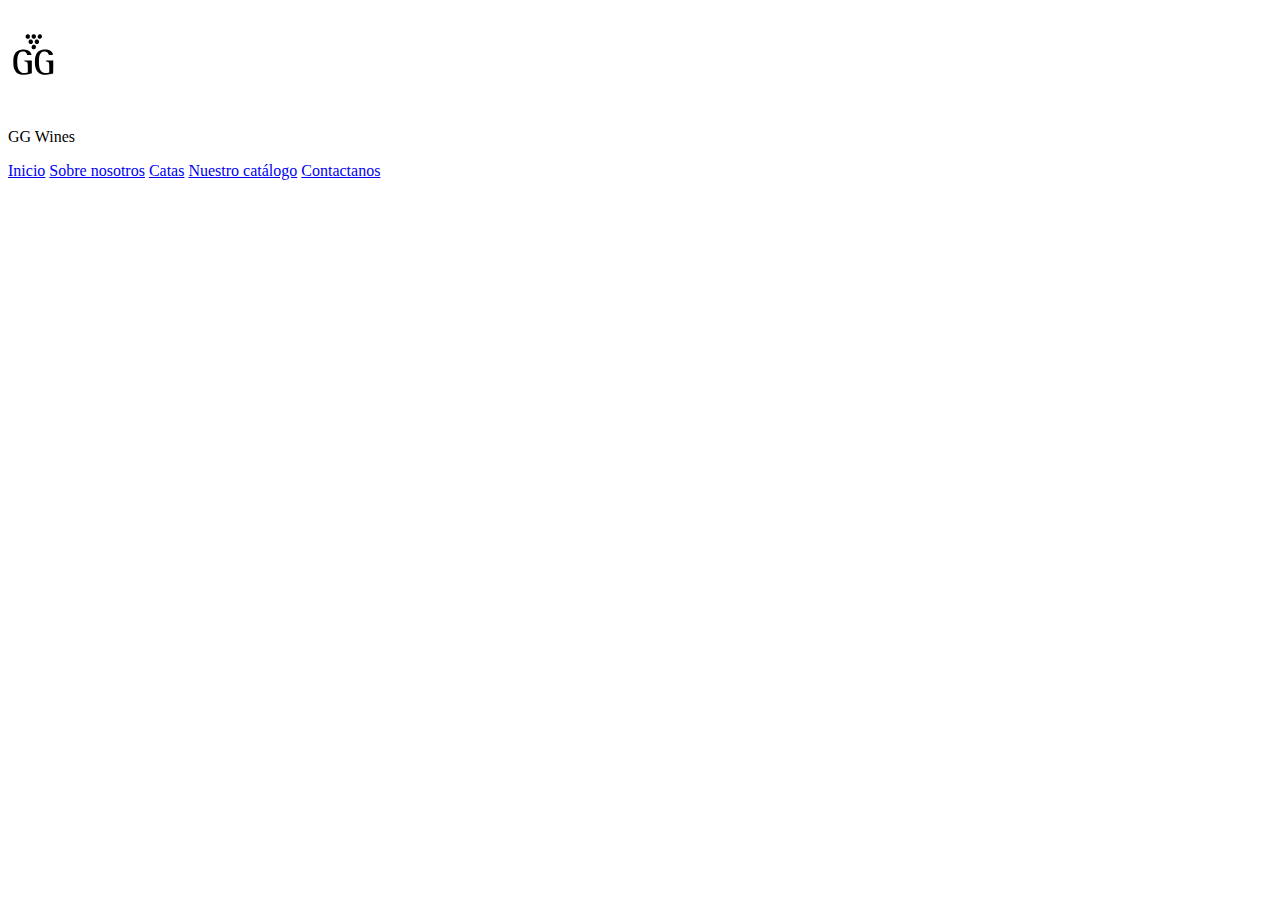
==== src/index.html @ 42ccd34b "avance header" ====
<!DOCTYPE html>
<html lang="en">
<head>
    <meta charset="UTF-8">
    <meta http-equiv="X-UA-Compatible" content="IE=edge">
    <meta name="viewport" content="width=device-width, initial-scale=1.0">
    <title>GG Wines</title>
    <link rel="icon" type="image/x-icon" href="Icons/glass-wine.ico">
    <link rel="stylesheet" href="Styles/style.css">
</head>
<body>
    <header>
        <div class="logo">
            <a href="index.html">
                <img src="Images/gg-logo.svg" alt="Logo GG Wines" width="50" height="100">
            </a>
        </div>
        <div class="title">
            <p>GG Wines</p>
        </div>
        <div class="navbar">
            <nav>
                <a href="index.html">Inicio</a>
                <a href="quienesSomos.html">Sobre nosotros</a>
                <a href="catas.html">Catas</a>
                <a href="tienda.html">Nuestro catálogo</a>
                <a href="contacto.html">Contactanos</a>
            </nav>
        </div>

    </header>

    <main></main>

    <footer>

    </footer>
</body>
</html>
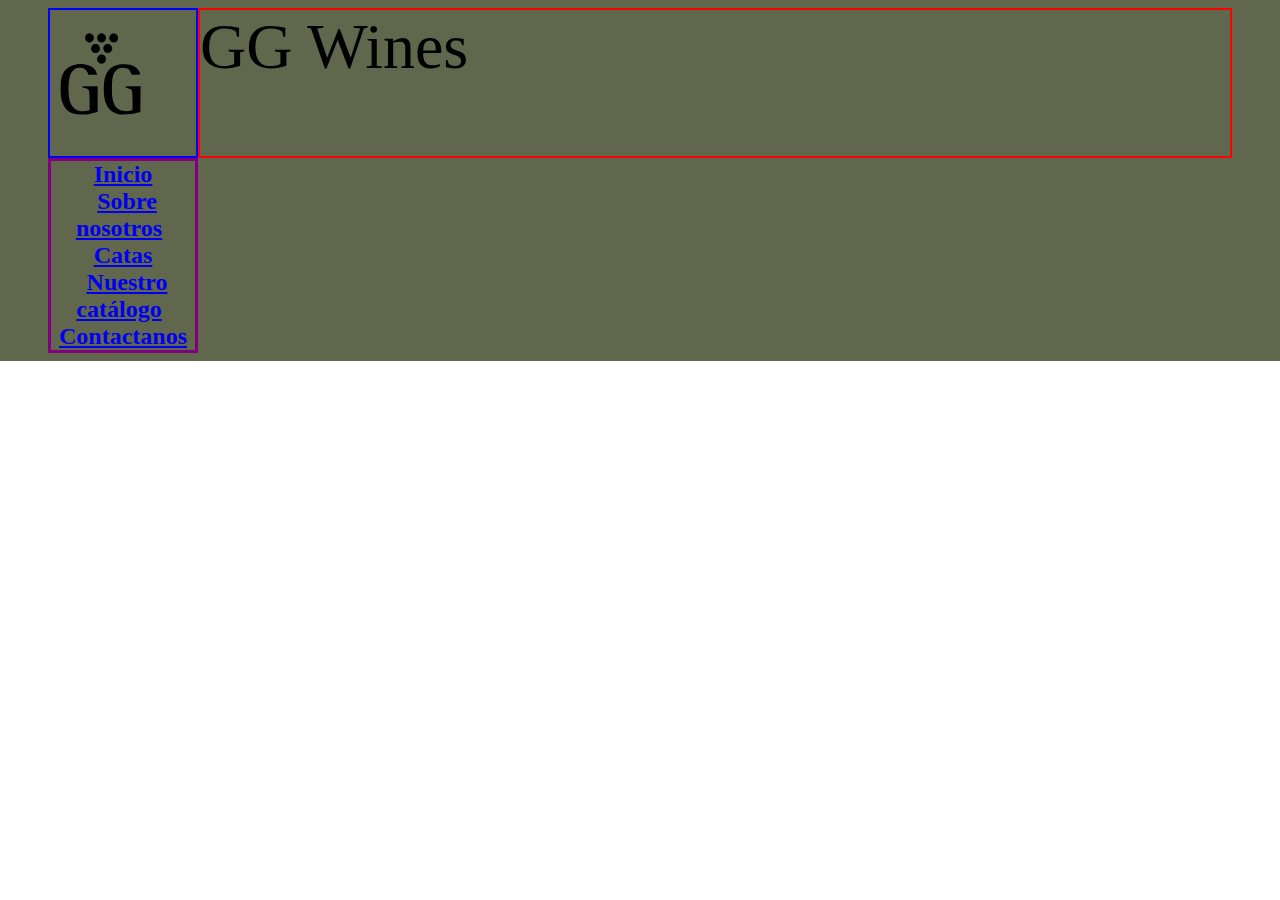
==== commit 0fe94a3a: "header" ====
--- a/src/index.html
+++ b/src/index.html
@@ -10,24 +10,23 @@
 </head>
 <body>
     <header>
-        <div class="logo">
+        <div class="header-logo">
             <a href="index.html">
-                <img src="Images/gg-logo.svg" alt="Logo GG Wines" width="50" height="100">
+                <img src="Images/gg-logo.svg" alt="Logo GG Wines" width="100">
             </a>
         </div>
-        <div class="title">
+        <div class="header-title">
             <p>GG Wines</p>
         </div>
-        <div class="navbar">
-            <nav>
-                <a href="index.html">Inicio</a>
-                <a href="quienesSomos.html">Sobre nosotros</a>
-                <a href="catas.html">Catas</a>
-                <a href="tienda.html">Nuestro catálogo</a>
-                <a href="contacto.html">Contactanos</a>
-            </nav>
-        </div>
-
+        <nav class="header-navbar">
+            <ul>
+                <li><a href="index.html">Inicio</a></li>
+                <li><a href="quienesSomos.html">Sobre nosotros</a></li>
+                <li><a href="catas.html">Catas</a></li>
+                <li><a href="tienda.html">Nuestro catálogo</a></li>
+                <li><a href="contacto.html">Contactanos</a></li> 
+            </ul>
+        </nav>
     </header>
 
     <main></main>
--- a/src/Styles/style.css
+++ b/src/Styles/style.css
@@ -0,0 +1,103 @@
+* {
+    padding: 0;
+    margin: 0;
+    border: none;
+}
+
+html {
+    font-size: 1rem;
+    height: 100%;
+}
+
+header {
+    display: grid;
+    grid-template-columns: repeat(10, 1fr);
+    min-height: 100px;
+    margin: 0;
+    padding: 0.5rem 3rem;
+    background-color: #60674dff;
+}
+
+.header-logo {
+    border: 2px blue solid;
+    grid-column-start: 1;
+    grid-column-end: 2;
+}
+
+.header-title {
+    font-size: 4rem;
+    border: 2px red solid;
+    align-items: center;
+    grid-column-start: 2;
+    grid-column-end: 11;
+} 
+
+.header-navbar ul{
+    list-style: none;
+    border: purple solid;
+    text-align: center;
+    grid-column-start: 1;
+    grid-column-end: 11;
+
+}
+
+.header-navbar li{
+    font-weight: 700;
+    margin: 0 0.5rem 0;
+    font-size: 1.5rem;
+    display: inline;
+}
+
+/* PALETAS DE COLORES */
+/* CSS HEX
+--dark-purple: #231123ff;
+--forest-green-traditional: #293f14ff;
+--ebony: #60674dff;
+--middle-grey: #968e85ff;
+--pale-spring-bud: #ebf8b8ff;
+--yellow-crayola: #ffe787ff;
+
+CSS HSL
+--dark-purple: hsla(300, 35%, 10%, 1);
+--forest-green-traditional: hsla(91, 52%, 16%, 1);
+--ebony: hsla(76, 14%, 35%, 1);
+--middle-grey: hsla(32, 7%, 55%, 1);
+--pale-spring-bud: hsla(72, 82%, 85%, 1);
+--yellow-crayola: hsla(48, 100%, 76%, 1);
+
+SCSS HEX
+$dark-purple: #231123ff;
+$forest-green-traditional: #293f14ff;
+$ebony: #60674dff;
+$middle-grey: #968e85ff;
+$pale-spring-bud: #ebf8b8ff;
+$yellow-crayola: #ffe787ff;
+
+SCSS HSL 
+$dark-purple: hsla(300, 35%, 10%, 1);
+$forest-green-traditional: hsla(91, 52%, 16%, 1);
+$ebony: hsla(76, 14%, 35%, 1);
+$middle-grey: hsla(32, 7%, 55%, 1);
+$pale-spring-bud: hsla(72, 82%, 85%, 1);
+$yellow-crayola: hsla(48, 100%, 76%, 1);
+
+SCSS RGB
+$dark-purple: rgba(35, 17, 35, 1);
+$forest-green-traditional: rgba(41, 63, 20, 1);
+$ebony: rgba(96, 103, 77, 1);
+$middle-grey: rgba(150, 142, 133, 1);
+$pale-spring-bud: rgba(235, 248, 184, 1);
+$yellow-crayola: rgba(255, 231, 135, 1);
+
+CSS Gradient
+$gradient-top: linear-gradient(0deg, #231123ff, #293f14ff, #60674dff, #968e85ff, #ebf8b8ff, #ffe787ff);
+$gradient-right: linear-gradient(90deg, #231123ff, #293f14ff, #60674dff, #968e85ff, #ebf8b8ff, #ffe787ff);
+$gradient-bottom: linear-gradient(180deg, #231123ff, #293f14ff, #60674dff, #968e85ff, #ebf8b8ff, #ffe787ff);
+$gradient-left: linear-gradient(270deg, #231123ff, #293f14ff, #60674dff, #968e85ff, #ebf8b8ff, #ffe787ff);
+$gradient-top-right: linear-gradient(45deg, #231123ff, #293f14ff, #60674dff, #968e85ff, #ebf8b8ff, #ffe787ff);
+$gradient-bottom-right: linear-gradient(135deg, #231123ff, #293f14ff, #60674dff, #968e85ff, #ebf8b8ff, #ffe787ff);
+$gradient-top-left: linear-gradient(225deg, #231123ff, #293f14ff, #60674dff, #968e85ff, #ebf8b8ff, #ffe787ff);
+$gradient-bottom-left: linear-gradient(315deg, #231123ff, #293f14ff, #60674dff, #968e85ff, #ebf8b8ff, #ffe787ff);
+$gradient-radial: radial-gradient(#231123ff, #293f14ff, #60674dff, #968e85ff, #ebf8b8ff, #ffe787ff); */
+
+
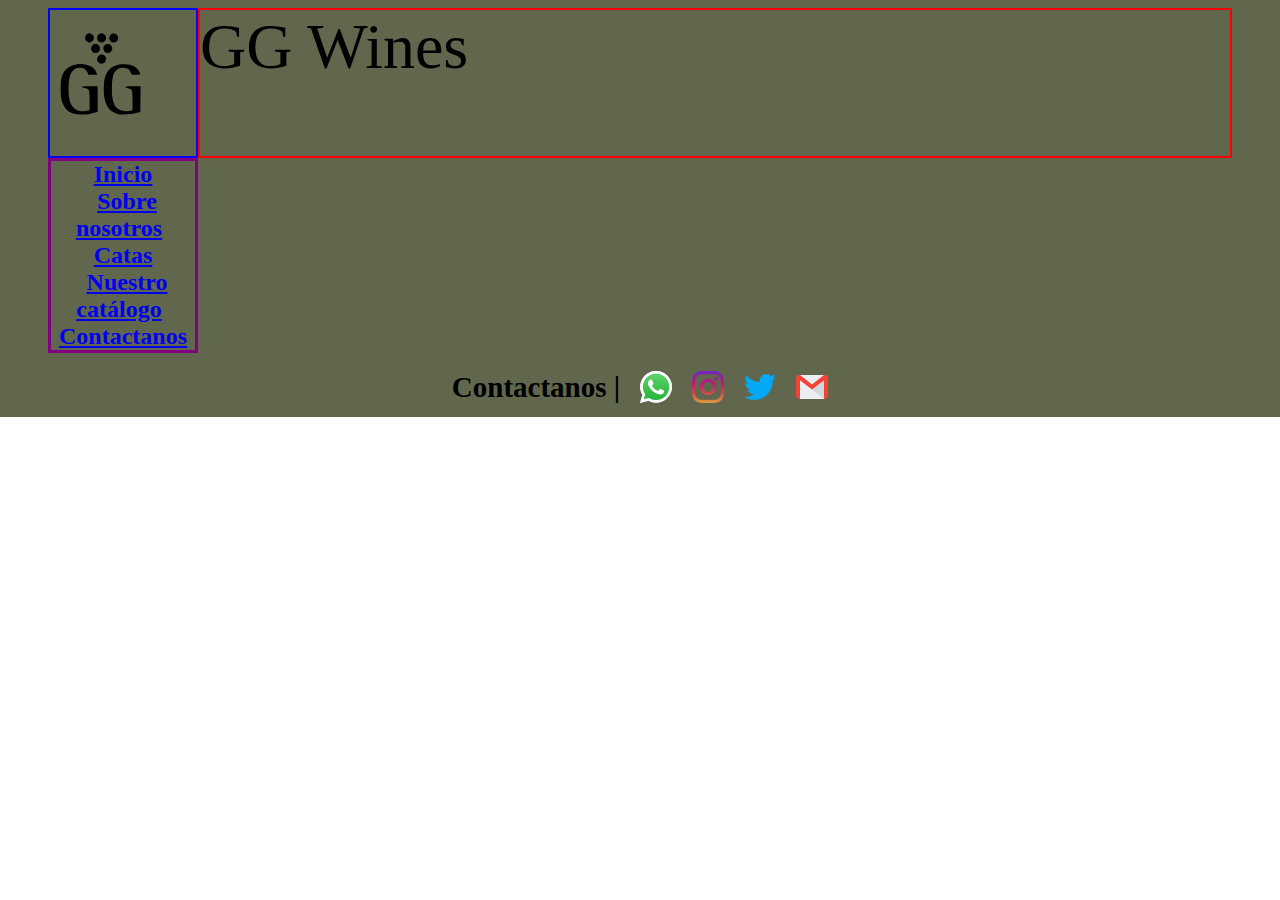
==== commit ba339f34: "puse footer y header en todas las pags" ====
--- a/src/index.html
+++ b/src/index.html
@@ -32,7 +32,29 @@
     <main></main>
 
     <footer>
-
-    </footer>
+        <div class="row">
+          <div> <h2>Contactanos |</h2> </div>
+          <div>
+            <a href="index.html">
+              <img src="./Icons/whatsapp.png"> 
+            </a>
+          </div>
+          <div>
+            <a href="index.html">
+              <img src="./Icons/instagram.png"> 
+            </a>
+          </div>
+          <div>
+            <a href="index.html">
+              <img src="./Icons/twitter.png"> 
+            </a>
+          </div>
+          <div>
+            <a href="index.html">
+              <img src="./Icons/gmail.png"> 
+            </a>
+          </div>
+        </div>
+      </footer>
 </body>
 </html>
--- a/src/Styles/style.css
+++ b/src/Styles/style.css
@@ -15,6 +15,13 @@
     min-height: 100px;
     margin: 0;
     padding: 0.5rem 3rem;
+    background-color: #60674dff;
+}
+
+footer{
+    display: flex;
+    flex-direction: column;
+    flex-wrap: nowrap;
     background-color: #60674dff;
 }
 
@@ -46,6 +53,27 @@
     margin: 0 0.5rem 0;
     font-size: 1.5rem;
     display: inline;
+}
+
+
+.container {
+    display: flex;
+    flex-direction: column;
+    flex-wrap: nowrap;
+    margin: 2rem;
+}
+
+.row{
+    display: flex;
+    align-self: center;
+}
+
+.row div {
+    margin: 10px;
+}
+
+h2{
+    font-size: 29px;
 }
 
 /* PALETAS DE COLORES */
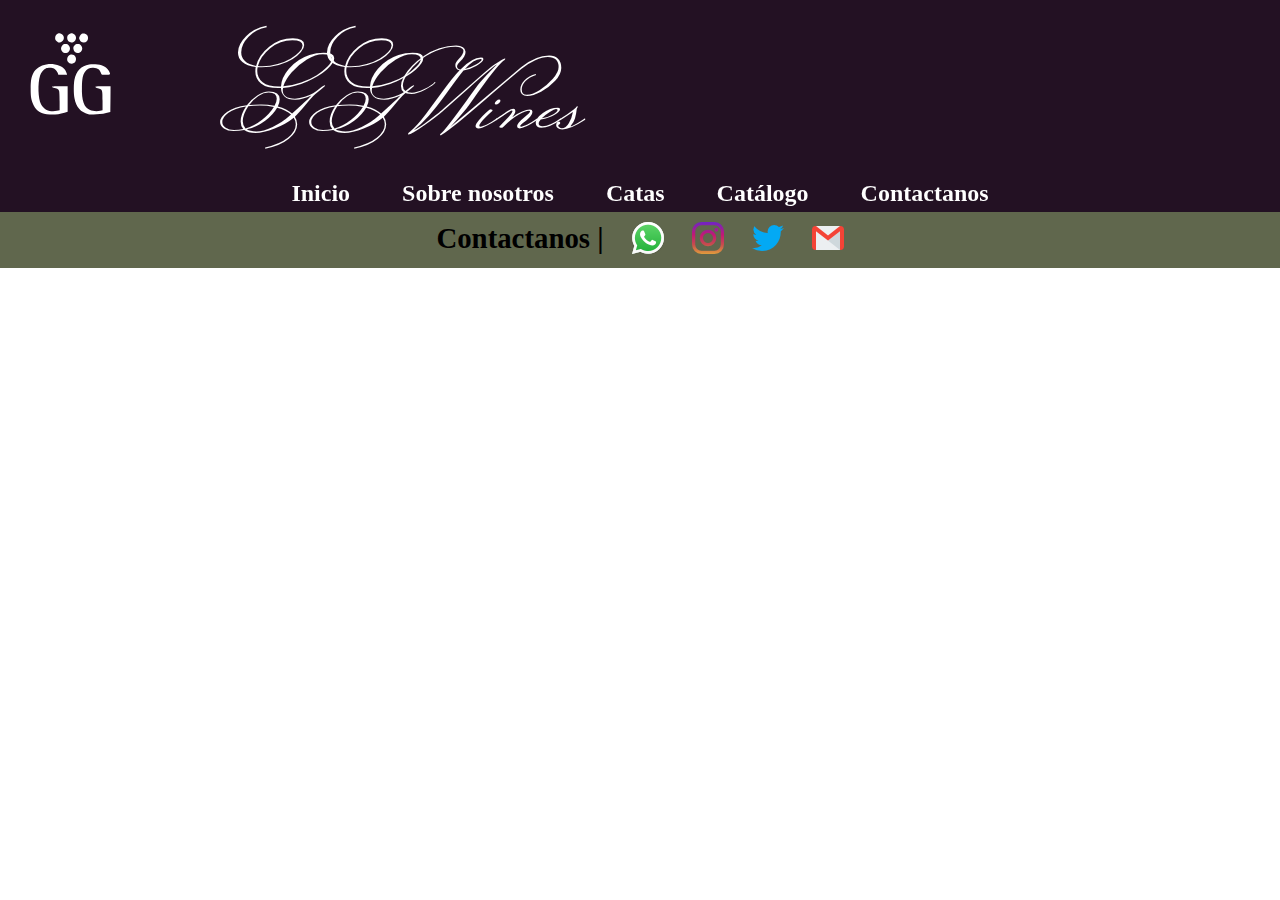
==== commit be9d818b: "Cambios" ====
--- a/src/index.html
+++ b/src/index.html
@@ -7,6 +7,9 @@
     <title>GG Wines</title>
     <link rel="icon" type="image/x-icon" href="Icons/glass-wine.ico">
     <link rel="stylesheet" href="Styles/style.css">
+    <link rel="preconnect" href="https://fonts.googleapis.com">
+    <link rel="preconnect" href="https://fonts.gstatic.com" crossorigin>
+    <link href="https://fonts.googleapis.com/css2?family=Monsieur+La+Doulaise&display=swap" rel="stylesheet">
 </head>
 <body>
     <header>
@@ -23,17 +26,19 @@
                 <li><a href="index.html">Inicio</a></li>
                 <li><a href="quienesSomos.html">Sobre nosotros</a></li>
                 <li><a href="catas.html">Catas</a></li>
-                <li><a href="tienda.html">Nuestro catálogo</a></li>
+                <li><a href="tienda.html">Catálogo</a></li>
                 <li><a href="contacto.html">Contactanos</a></li> 
             </ul>
         </nav>
     </header>
 
-    <main></main>
+    <main>
+
+    </main>
 
     <footer>
         <div class="row">
-          <div> <h2>Contactanos |</h2> </div>
+          <div class="footer-text"> <h2>Contactanos |</h2> </div>
           <div>
             <a href="index.html">
               <img src="./Icons/whatsapp.png"> 
--- a/src/Styles/style.css
+++ b/src/Styles/style.css
@@ -2,6 +2,11 @@
     padding: 0;
     margin: 0;
     border: none;
+}
+
+a:link, a:visited, a:active {
+    text-decoration:none;
+    color: black;
 }
 
 html {
@@ -10,13 +15,95 @@
 }
 
 header {
+    min-height: 100px;
+    background-color:#231123ff;
+
+}
+
+.header-logo {
+    float: left;
+    padding: 10px 20px;
+    filter: invert(100%);
+}
+
+.header-title {
+    float: left;
+    padding: 25px 0px 0px 80px;
+    font-size: 6rem;
+    text-align: center;
+    font-family: 'Monsieur La Doulaise', cursive;
+    filter: invert(100%);
+} 
+
+.header-navbar{
+    clear: both;
+    padding: 5px 0px;
+}
+
+.header-navbar ul{
+    list-style: none;
+    text-align: center;
+    filter: invert(100%);
+}
+
+.header-navbar li{
+    font-weight: 700;
+    margin: 0 0.5rem 0;
+    font-size: 1.5rem;
+    display: inline;
+    font-family:'Times New Roman', Times, serif;
+    padding-left: 1rem;
+    padding-right: 1rem;
+
+}
+
+/*Aqui el css del store*/
+
+.store {
+    padding: 5rem 10%;
     display: grid;
-    grid-template-columns: repeat(10, 1fr);
-    min-height: 100px;
-    margin: 0;
-    padding: 0.5rem 3rem;
-    background-color: #60674dff;
+    grid-template-columns: repeat(auto-fill,minmax(260px, 1fr));
+    gap: 2rem;
+    justify-content: center;
+    align-items: center;
 }
+
+.storeItem {
+    background-color: white;
+    width: 200px;
+    height: 300px;
+    border: 1px solid black;
+    padding: 10px;
+    align-items: center;
+}
+
+:hover.storeItem{
+    transform: scale(1.25,1.25);
+}
+
+.image{
+    width: 100%;
+}
+
+.btn {
+    background-color: tomato;
+    color: white;
+    font-size: 1rem;
+    padding: 0.5rem;
+}
+
+/*Hasta aqui*/
+/*Aqui el css de quienes somos*/
+
+.container {
+    display: flex;
+    flex-direction: column;
+    flex-wrap: wrap;
+    margin: 2rem;
+}
+
+/*Hasta aqui*/
+/*Aqui el css del footer*/
 
 footer{
     display: flex;
@@ -25,46 +112,10 @@
     background-color: #60674dff;
 }
 
-.header-logo {
-    border: 2px blue solid;
-    grid-column-start: 1;
-    grid-column-end: 2;
-}
-
-.header-title {
-    font-size: 4rem;
-    border: 2px red solid;
-    align-items: center;
-    grid-column-start: 2;
-    grid-column-end: 11;
-} 
-
-.header-navbar ul{
-    list-style: none;
-    border: purple solid;
-    text-align: center;
-    grid-column-start: 1;
-    grid-column-end: 11;
-
-}
-
-.header-navbar li{
-    font-weight: 700;
-    margin: 0 0.5rem 0;
-    font-size: 1.5rem;
-    display: inline;
-}
-
-
-.container {
-    display: flex;
-    flex-direction: column;
-    flex-wrap: nowrap;
-    margin: 2rem;
-}
-
 .row{
     display: flex;
+    flex-wrap: wrap;
+    gap: 0.5rem;
     align-self: center;
 }
 
@@ -72,9 +123,12 @@
     margin: 10px;
 }
 
-h2{
-    font-size: 29px;
+.footer-text{
+    font-size: 1.2rem;
 }
+
+/*Hasta aqui*/
+
 
 /* PALETAS DE COLORES */
 /* CSS HEX
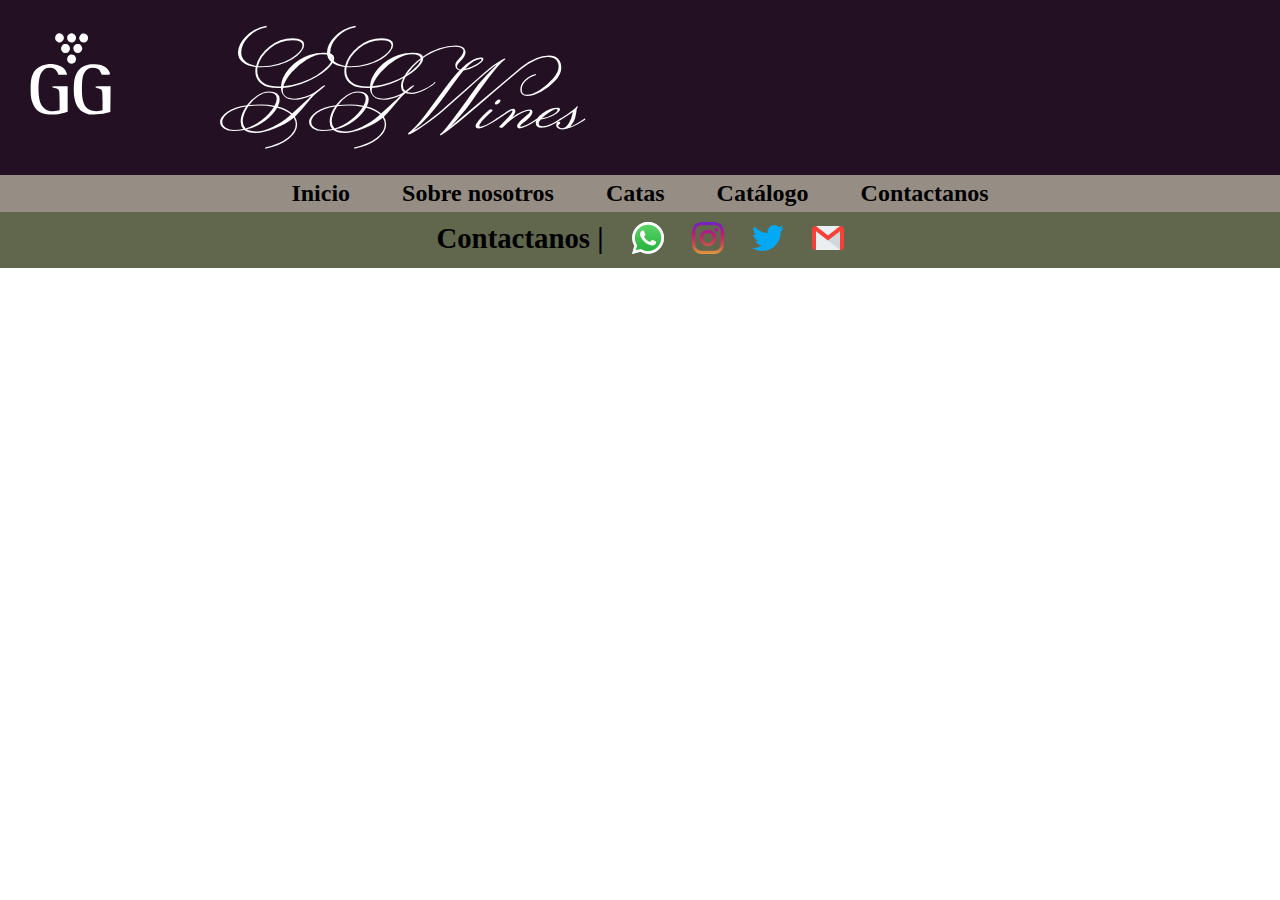
==== commit f7fc5a76: "header y footer como objeto js" ====
--- a/src/index.html
+++ b/src/index.html
@@ -12,54 +12,13 @@
     <link href="https://fonts.googleapis.com/css2?family=Monsieur+La+Doulaise&display=swap" rel="stylesheet">
 </head>
 <body>
-    <header>
-        <div class="header-logo">
-            <a href="index.html">
-                <img src="Images/gg-logo.svg" alt="Logo GG Wines" width="100">
-            </a>
-        </div>
-        <div class="header-title">
-            <p>GG Wines</p>
-        </div>
-        <nav class="header-navbar">
-            <ul>
-                <li><a href="index.html">Inicio</a></li>
-                <li><a href="quienesSomos.html">Sobre nosotros</a></li>
-                <li><a href="catas.html">Catas</a></li>
-                <li><a href="tienda.html">Catálogo</a></li>
-                <li><a href="contacto.html">Contactanos</a></li> 
-            </ul>
-        </nav>
-    </header>
+    <header id="idheader"></header>
 
     <main>
 
     </main>
 
-    <footer>
-        <div class="row">
-          <div class="footer-text"> <h2>Contactanos |</h2> </div>
-          <div>
-            <a href="index.html">
-              <img src="./Icons/whatsapp.png"> 
-            </a>
-          </div>
-          <div>
-            <a href="index.html">
-              <img src="./Icons/instagram.png"> 
-            </a>
-          </div>
-          <div>
-            <a href="index.html">
-              <img src="./Icons/twitter.png"> 
-            </a>
-          </div>
-          <div>
-            <a href="index.html">
-              <img src="./Icons/gmail.png"> 
-            </a>
-          </div>
-        </div>
-      </footer>
+    <footer id="idfooter"></footer>
+    <script src="h&f.js"></script>
 </body>
 </html>
--- a/src/Styles/style.css
+++ b/src/Styles/style.css
@@ -17,6 +17,7 @@
 header {
     min-height: 100px;
     background-color:#231123ff;
+    min-width: 380px;
 
 }
 
@@ -38,12 +39,13 @@
 .header-navbar{
     clear: both;
     padding: 5px 0px;
+    background-color: #968e85ff;
 }
 
 .header-navbar ul{
     list-style: none;
     text-align: center;
-    filter: invert(100%);
+
 }
 
 .header-navbar li{
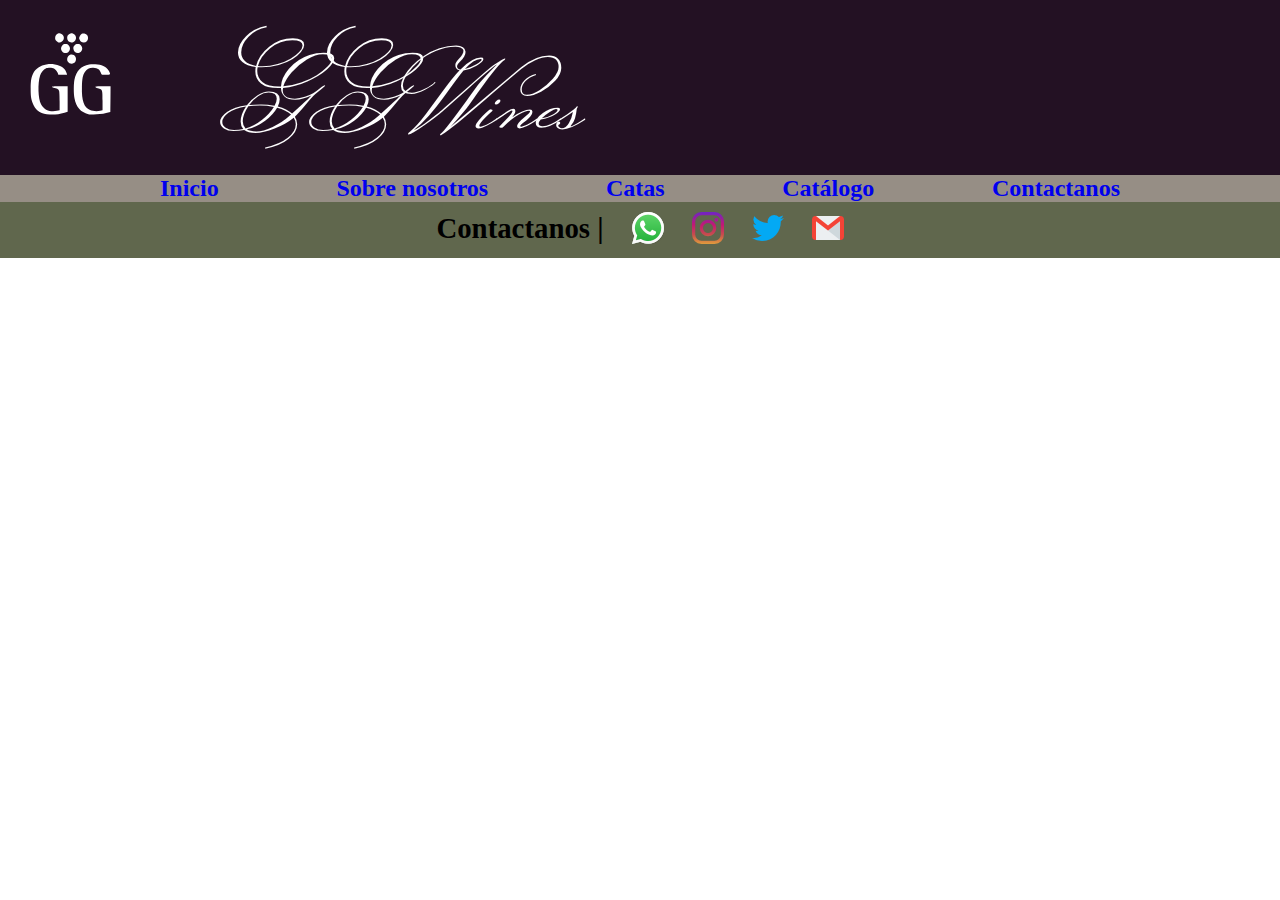
==== commit ad9dabfe: "MENU HAMBURGUESA LISTO" ====
--- a/src/index.html
+++ b/src/index.html
@@ -19,6 +19,6 @@
     </main>
 
     <footer id="idfooter"></footer>
-    <script src="h&f.js"></script>
+    <script src="main.js"></script>
 </body>
 </html>
--- a/src/Styles/style.css
+++ b/src/Styles/style.css
@@ -5,19 +5,25 @@
 }
 
 a:link, a:visited, a:active {
-    text-decoration:none;
-    color: black;
+    text-decoration: none;
+    color: none;
+
 }
 
 html {
     font-size: 1rem;
-    height: 100%;
-}
+}
+
+body {
+    display: flex;
+    flex-direction: column;
+
+}
+/*Header*/
 
 header {
-    min-height: 100px;
     background-color:#231123ff;
-    min-width: 380px;
+    user-select: none;
 
 }
 
@@ -25,38 +31,185 @@
     float: left;
     padding: 10px 20px;
     filter: invert(100%);
+    margin-right: 80px;
 }
 
 .header-title {
     float: left;
-    padding: 25px 0px 0px 80px;
+    padding: 25px 0px 0px 0px;
     font-size: 6rem;
-    text-align: center;
     font-family: 'Monsieur La Doulaise', cursive;
     filter: invert(100%);
 } 
 
 .header-navbar{
     clear: both;
-    padding: 5px 0px;
     background-color: #968e85ff;
+
 }
 
 .header-navbar ul{
     list-style: none;
     text-align: center;
+    display: flex;
+    place-content: space-between;
+    width: 75%;
+    margin-left: auto;
+    margin-right: auto;
 
 }
 
 .header-navbar li{
     font-weight: 700;
-    margin: 0 0.5rem 0;
     font-size: 1.5rem;
     display: inline;
     font-family:'Times New Roman', Times, serif;
-    padding-left: 1rem;
-    padding-right: 1rem;
-
+
+}
+
+#menu, #menu-check{
+    display: none;
+}
+
+@media only screen and (max-width: 700px){
+    .header-logo{
+        display: none;
+    }
+
+    .header-title{
+        text-align: justify;
+        float: none;
+        text-align: center;
+    }
+
+    #menu-check:not(:checked) ~ nav {
+        display: none;
+    }
+
+    #menu-check:checked ~ nav {
+        display: block;
+    }
+
+    #menu {
+        display: block;
+        font-size: 2rem;
+        background-color: #ffe787ff;
+        font-weight: bold;
+        border: 3px solid #ffe787ff;
+        border-radius: 0.3em;
+        position: absolute;
+        right: 0.5em;
+        top: 0.5em;
+        padding-left: 0.2em;
+        padding-right: 0.2em;
+        padding-bottom: 0.1em;
+        z-index: 1;
+
+    }
+
+    #menu:hover{
+        color:#ffe787ff;
+        background-color: black;
+    }
+
+    #menu-close{
+        display: none;
+    }
+
+    #menu-check:checked ~ label #menu-open {
+            display: none;
+        }
+
+    #menu-check:checked ~ label #menu-close {
+            display: block;
+        }
+
+    header nav {
+        position: absolute;
+        top: 0;
+        right: 0;
+        height: 100%;
+        background-color: #968e85ff;
+        padding-top: 3rem;
+        padding-right: 4rem;
+        opacity: 0.8;
+        color: white;
+        width: 100%;
+
+    }
+
+    header nav ul a {
+        color: white;
+        background: none;
+
+    }
+    
+    .header-navbar ul, .header-navbar li {
+        display: block;
+        text-align: right;
+        margin-top: 1.5rem;
+        width: 100%;
+        margin-left: 0;
+        margin-right: 0;
+
+    }
+
+
+
+}
+
+
+/*Hasta aquí el header*/
+
+/*Cards de las catas*/
+.catas {
+    width: 100%;
+    min-height: 430px;
+    display: flex;
+    flex-wrap: wrap;
+    justify-content: center;
+    margin: auto;
+    padding-top: 50px;
+}
+
+.catas .card {
+    width: 330px;
+    height: 430px;
+    border-radius: 8px;
+    box-shadow: 0 2px 2px rgba(0, 0, 0, 0.2);
+    margin: 20px;
+    overflow: hidden;
+    text-align: center;
+    transition: all 0.25s;
+
+}
+
+.catas .card:hover{
+    transform: translateY(-15px);
+    box-shadow: 0 12px 16px rgba(0, 0, 0, 0.2);
+
+}
+
+.catas .card img{
+    width: 330px;
+    height: 220px;
+}
+
+.catas .card h4{
+    font-weight: 600;
+    font-size: 25px;
+}
+
+.catas .card p{
+    padding: 0.1rem;
+    font-size: 1rem;
+    font-weight: 300;
+
+}
+
+.catas .card a{
+    font-weight: 500;
+    color: #60674dff;
 }
 
 /*Aqui el css del store*/
@@ -108,10 +261,12 @@
 /*Aqui el css del footer*/
 
 footer{
+    margin-top: auto;
     display: flex;
     flex-direction: column;
     flex-wrap: nowrap;
     background-color: #60674dff;
+    user-select: none
 }
 
 .row{
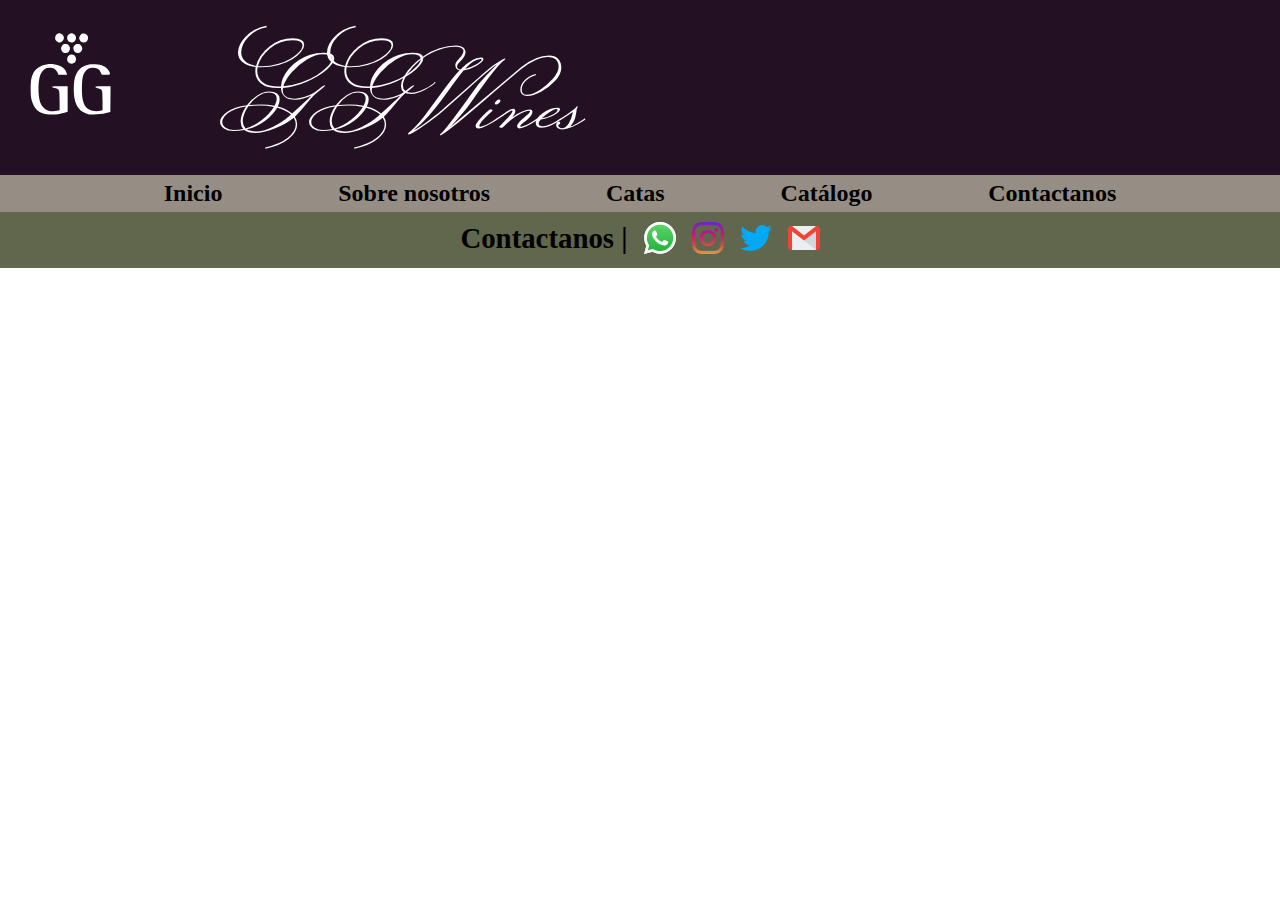
==== commit b00e3772: "error en main" ====
--- a/src/index.html
+++ b/src/index.html
@@ -10,6 +10,7 @@
     <link rel="preconnect" href="https://fonts.googleapis.com">
     <link rel="preconnect" href="https://fonts.gstatic.com" crossorigin>
     <link href="https://fonts.googleapis.com/css2?family=Monsieur+La+Doulaise&display=swap" rel="stylesheet">
+    
 </head>
 <body>
     <header id="idheader"></header>
--- a/src/Styles/style.css
+++ b/src/Styles/style.css
@@ -1,3 +1,5 @@
+@import url('https://fonts.googleapis.com/css2?family=Chango&family=Monsieur+La+Doulaise&display=swap');
+
 * {
     padding: 0;
     margin: 0;
@@ -17,7 +19,6 @@
 body {
     display: flex;
     flex-direction: column;
-
 }
 /*Header*/
 
@@ -42,13 +43,14 @@
     filter: invert(100%);
 } 
 
-.header-navbar{
+header nav {
     clear: both;
     background-color: #968e85ff;
-
-}
-
-.header-navbar ul{
+    padding: 5px;
+
+}
+
+header ul {
     list-style: none;
     text-align: center;
     display: flex;
@@ -59,12 +61,16 @@
 
 }
 
-.header-navbar li{
+header ul li, header ul a{
     font-weight: 700;
     font-size: 1.5rem;
     display: inline;
     font-family:'Times New Roman', Times, serif;
-
+    color: black;
+}
+
+header a:hover{
+    color: #ebf8b8ff;
 }
 
 #menu, #menu-check{
@@ -72,11 +78,12 @@
 }
 
 @media only screen and (max-width: 700px){
-    .header-logo{
+    /* MENU HAMBURGUESA */
+    .header-logo {
         display: none;
     }
 
-    .header-title{
+    .header-title {
         text-align: justify;
         float: none;
         text-align: center;
@@ -103,7 +110,7 @@
         padding-left: 0.2em;
         padding-right: 0.2em;
         padding-bottom: 0.1em;
-        z-index: 1;
+        z-index: 9999;
 
     }
 
@@ -126,16 +133,17 @@
 
     header nav {
         position: absolute;
+        box-sizing: border-box;
         top: 0;
         right: 0;
         height: 100%;
+        width: 100%;
         background-color: #968e85ff;
         padding-top: 3rem;
         padding-right: 4rem;
         opacity: 0.8;
         color: white;
-        width: 100%;
-
+        
     }
 
     header nav ul a {
@@ -156,10 +164,19 @@
 
 
 
+    main {
+        text-align: center;
+    }
+    
+
+    /* HASTA AQUI MENU HAMBURGUESA */
+
 }
 
 
 /*Hasta aquí el header*/
+
+
 
 /*Cards de las catas*/
 .catas {
@@ -215,7 +232,7 @@
 /*Aqui el css del store*/
 
 .store {
-    padding: 5rem 10%;
+    padding: 2rem 10%;
     display: grid;
     grid-template-columns: repeat(auto-fill,minmax(260px, 1fr));
     gap: 2rem;
@@ -230,10 +247,13 @@
     border: 1px solid black;
     padding: 10px;
     align-items: center;
+
 }
 
 :hover.storeItem{
-    transform: scale(1.25,1.25);
+    transform: scale(1.05,1.05);
+    box-shadow: 0 12px 16px rgba(0, 0, 0, 0.2);
+
 }
 
 .image{
@@ -247,17 +267,112 @@
     padding: 0.5rem;
 }
 
-/*Hasta aqui*/
+/*Hasta aqui el store*/
+/*Aqui el css del formulario*/
+
+.form-container{
+    width: 70%;
+    margin: 3rem;
+}
+
+/*Hasta aqui, esta hecho con bootstrap*/
 /*Aqui el css de quienes somos*/
 
-.container {
-    display: flex;
-    flex-direction: column;
-    flex-wrap: wrap;
-    margin: 2rem;
-}
-
-/*Hasta aqui*/
+.container div {
+    height:100vh;
+    width: 100%;
+    background-position:center;
+    background-repeat: no-repeat;
+    background-size: cover;
+    background-attachment: fixed;
+    position: relative;
+
+}
+
+.container .info1 img {
+    max-width: 100%;
+    border: 3px solid rgba(0, 0, 0, 0.65);
+    position: relative;
+
+
+}
+
+#image-sn {
+    min-width: 30px;
+    width: 40%;
+    padding-top: 2rem;
+    padding-left: 2rem;
+
+}
+
+#text {
+    padding-left: 20px;
+
+}
+
+.container h1 {
+    font-size: 5vh;
+    position: relative;
+    padding: 2rem;
+    font-family: 'Chango', cursive;
+    
+}
+
+#info {
+    font-size: 3vh;
+    position: relative;
+    text-align: center;
+    padding-top: 3rem;
+    font-family: 'Chango', cursive;
+
+}
+
+.container div::before {
+    content: "";
+    position: absolute;
+    top: 0px;
+    right: 0px;
+    bottom: 0px;
+    left: 0px;
+    background-color: rgba(255,255,255,0.25);
+    
+}
+
+.info1 {
+    background-image: url(/src/Images/info1.jpg);
+    display: inline-flex;
+
+}
+
+.info2 {
+    background-image: url(/src/Images/info2.jpg);
+    display: flex;
+    align-items: center;
+
+}
+
+.info3 {
+    background-image: url(/src/Images/info3.jpg);
+    display: flex;
+    align-items: center;
+
+}
+
+.info4 {
+    background-image: url(/src/Images/info4.jpg);
+    display: flex;
+    align-items: center;
+
+}
+
+.info5 {
+    background-image: url(/src/Images/info5.jpg);
+    display: flex;
+    align-items: center;
+
+}
+
+/*Hasta aqui el css de quienes somos*/
 /*Aqui el css del footer*/
 
 footer{
@@ -269,11 +384,12 @@
     user-select: none
 }
 
-.row{
+.footer-container{
     display: flex;
     flex-wrap: wrap;
-    gap: 0.5rem;
+    gap: 1rem;
     align-self: center;
+    margin: 10px;
 }
 
 .row div {
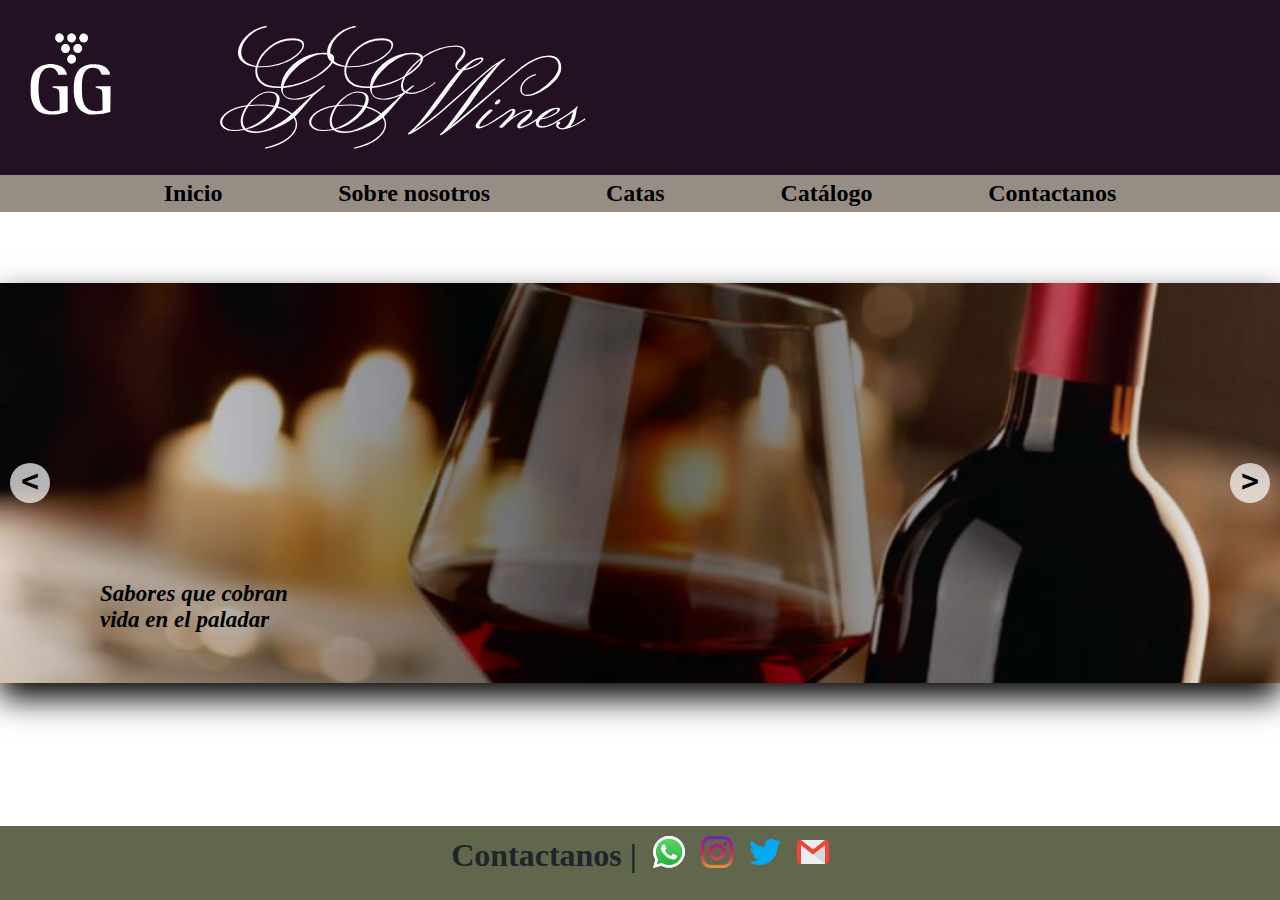
==== commit bfdc3654: "SLIDER" ====
--- a/src/index.html
+++ b/src/index.html
@@ -10,13 +10,43 @@
     <link rel="preconnect" href="https://fonts.googleapis.com">
     <link rel="preconnect" href="https://fonts.gstatic.com" crossorigin>
     <link href="https://fonts.googleapis.com/css2?family=Monsieur+La+Doulaise&display=swap" rel="stylesheet">
-    
+    <link rel="stylesheet" href="https://cdnjs.cloudflare.com/ajax/libs/animate.css/4.1.1/animate.min.css"/>
 </head>
 <body>
     <header id="idheader"></header>
 
+    <div class="container-slider">
+        <div class="slider" id="slider">
+            <div class="slider__section">
+                <img src="./Images/slider1.jpg" alt="copa de vino" class="slider__img">
+                <div class="text animate__animated animate__fadeInDown">
+                    <p>Sabores que cobran</p>
+                    <p>vida en el paladar</p>
+                </div>
+            </div>
+            <div class="slider__section">
+                <img src="./Images/slider2.jpg" alt="cata vino" class="slider__img">
+                <div class="texto">
+                    <p>Vení a disfrutar de una cata </p>
+                    <p>y degustación de vinos</p>
+                    <a href="contacto.html" class="button"> RESERVÁ TU LUGAR </a>
+                </div>
+            </div>
+            <div class="slider__section">
+                <img src="./Images/slider3.png" alt="compra online" class="slider__img">
+                <div class="texto">
+                    <p>COMPRÁ ONLINE </p>
+                    <p>sin moverte de tu casa</p>
+                    <a href="tienda.html" class="button"> IR A LA TIENDA</a>
+                 </div>
+           </div>
+     </div>
+        <div class="slider__btn slider__btn--right" id="btn-right">&#62;</div>
+        <div class="slider__btn slider__btn--left"id="btn-left">&#60;</div>
+    </div>
+    <script src="src/main.js"></script>
+
     <main>
-
     </main>
 
     <footer id="idfooter"></footer>
--- a/src/Styles/style.css
+++ b/src/Styles/style.css
@@ -4,6 +4,7 @@
     padding: 0;
     margin: 0;
     border: none;
+
 }
 
 a:link, a:visited, a:active {
@@ -22,7 +23,7 @@
 }
 /*Header*/
 
-header {
+#idheader {
     background-color:#231123ff;
     user-select: none;
 
@@ -33,6 +34,7 @@
     padding: 10px 20px;
     filter: invert(100%);
     margin-right: 80px;
+    line-height: normal;
 }
 
 .header-title {
@@ -41,27 +43,32 @@
     font-size: 6rem;
     font-family: 'Monsieur La Doulaise', cursive;
     filter: invert(100%);
+    line-height: normal;
 } 
 
-header nav {
+header nav.header-navbar {
     clear: both;
     background-color: #968e85ff;
     padding: 5px;
-
-}
-
-header ul {
+    line-height: normal;
+    box-sizing: content-box;
+
+}
+
+header ul#list-header {
     list-style: none;
     text-align: center;
     display: flex;
     place-content: space-between;
     width: 75%;
-    margin-left: auto;
-    margin-right: auto;
-
-}
-
-header ul li, header ul a{
+    margin: 0 auto;
+    padding: 0;
+    box-sizing: content-box;
+
+
+}
+
+header ul#listheader li, header ul#list-header a{
     font-weight: 700;
     font-size: 1.5rem;
     display: inline;
@@ -131,7 +138,7 @@
             display: block;
         }
 
-    header nav {
+    header nav.header-navbar {
         position: absolute;
         box-sizing: border-box;
         top: 0;
@@ -146,19 +153,17 @@
         
     }
 
-    header nav ul a {
+    header nav ul#list-header a {
         color: white;
         background: none;
 
     }
     
-    .header-navbar ul, .header-navbar li {
+    .header-navbar ul#list-header, .header-navbar li {
         display: block;
         text-align: right;
-        margin-top: 1.5rem;
+        margin: 1.5rem 0 0 0 0;
         width: 100%;
-        margin-left: 0;
-        margin-right: 0;
 
     }
 
@@ -311,7 +316,7 @@
 }
 
 .container h1 {
-    font-size: 5vh;
+    font-size: 3vw;
     position: relative;
     padding: 2rem;
     font-family: 'Chango', cursive;
@@ -319,7 +324,7 @@
 }
 
 #info {
-    font-size: 3vh;
+    font-size: 2vw;
     position: relative;
     text-align: center;
     padding-top: 3rem;
@@ -375,7 +380,7 @@
 /*Hasta aqui el css de quienes somos*/
 /*Aqui el css del footer*/
 
-footer{
+#idfooter {
     margin-top: auto;
     display: flex;
     flex-direction: column;
@@ -384,7 +389,7 @@
     user-select: none
 }
 
-.footer-container{
+.footer-container {
     display: flex;
     flex-wrap: wrap;
     gap: 1rem;
@@ -392,13 +397,117 @@
     margin: 10px;
 }
 
-.row div {
-    margin: 10px;
-}
-
-.footer-text{
-    font-size: 1.2rem;
-}
+
+.footer-text, footer h2{
+    font-size: 2rem;
+    font-family:'Times New Roman', Times, serif;
+    font-weight: 900;
+    margin-top: 0;
+    margin-bottom: .5rem;
+    line-height: 1.2;
+    color: #212529;
+}
+
+/*Aqui el css del slider*/
+
+*{
+    box-sizing: border-box;
+}
+
+@media screen and (max-width: 600px) {
+    .container-slider{
+    display:none;
+    }
+    }
+body{
+    display: flex;
+    min-height: 100vh;
+    
+}
+.container-slider{
+    width: 100%;
+    margin: auto;
+    overflow: hidden;
+    box-shadow: 0 15px 30px;
+    position: relative;
+}
+
+.slider{
+    display: flex;
+    width: 300%;
+    height: 400px;
+    margin-left: -100%;
+}
+
+.slider__section{
+    width: 100%;
+}
+
+.slider__img{
+    display: block;
+    width: 100%;
+    height: 100%;
+    object-fit: cover;
+}
+
+.slider__btn{
+    position:absolute;
+    width: 40px;
+    height: 40px;
+    background: rgba(255,255,255,0.7);
+    top: 50%;
+    transform: translateY(-50%);
+    font-size: 30px;
+    font-weight: bold;
+    font-family: monospace;
+    text-align: center;
+
+    border-radius: 50%;
+    cursor: pointer;
+}
+
+.slider__btn: hover{
+}
+.slider__btn--left{
+    left: 10px;
+}
+
+.slider__btn--right{
+    right: 10px;
+}
+
+.text {
+    font-style: italic;
+    font-weight: bolder;
+    color: black;
+    font-size: 23px;
+    padding: 20px 100px;
+    position: absolute;
+    bottom: 30px;
+    width: 100%;
+    text-align: left;
+  }
+
+  .texto {
+    font-family: ;
+    font-style: italic;
+    font-weight: bolder;
+    color: black;
+    font-size: 23px;
+    padding: 22px 60px;
+    position: absolute;
+    bottom: 30px;
+    width: 100%;
+    text-align: left;
+  }
+  
+  a.button {
+    font-style: normal;
+    background: transparent;
+    text-decoration:underline;
+    color: black;
+}
+/*Hasta aqui*/
 
 /*Hasta aqui*/
 
